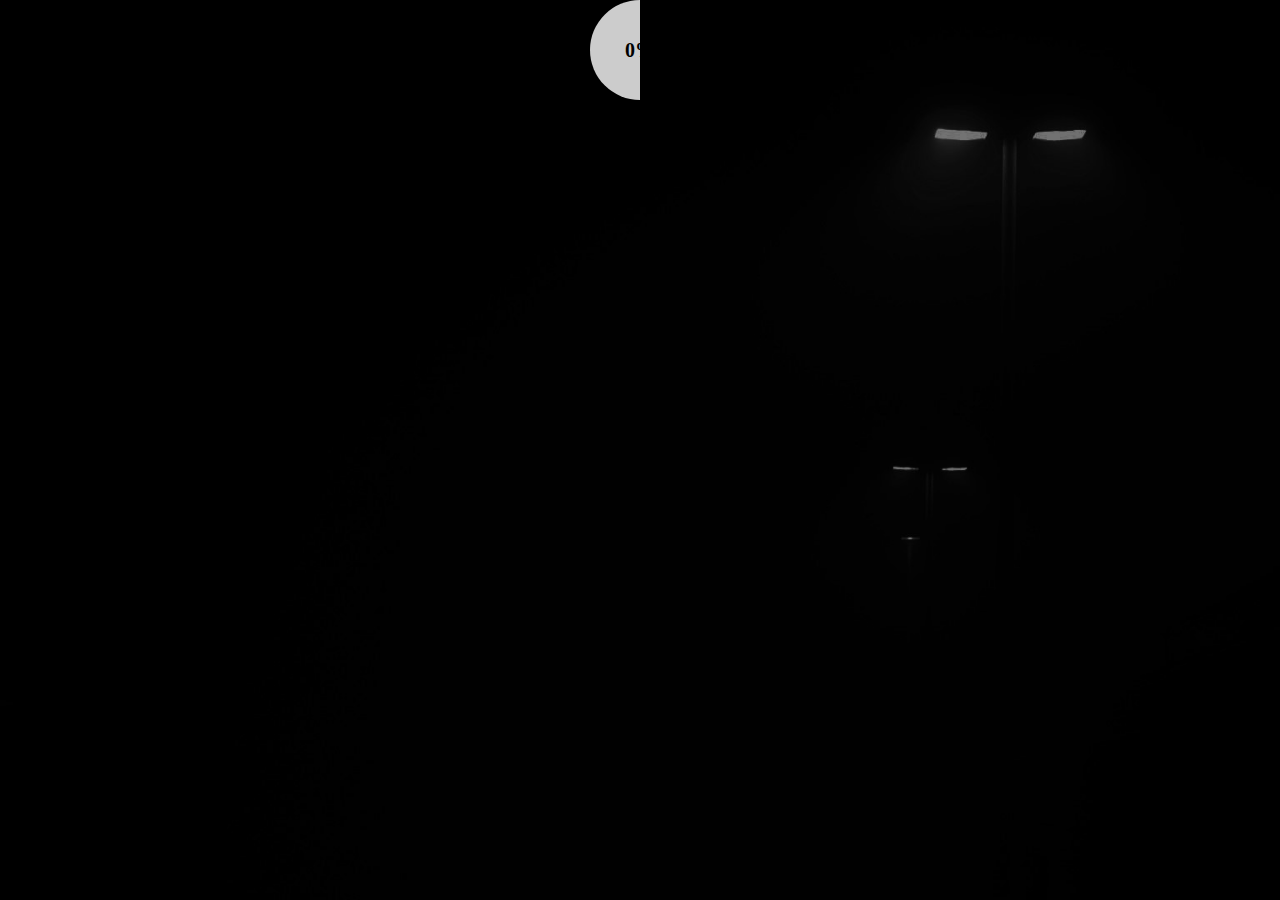
==== style.html @ 29993aee "inital" ====
<!DOCTYPE html>
<html lang="en">
<head>
    <link rel="stylesheet" href="style.css">
    <meta charset="UTF-8">
    <meta http-equiv="X-UA-Compatible" content="IE=edge">
    <meta name="viewport" content="width=device-width, initial-scale=1.0">
    <title>Document</title>
</head>
<body>
    <div class="progress-container">
        <div class="progress"></div>
        <span class="progress-text">0%</span>
      </div>
      
    <script src="script.js"></script>
</body>
</html>
---- style.css ----
/* fonts data */

@font-face {
  font-family: Agustina Regular;
  src: local("Agustina Regular"),
    url("https://farhanashraf.dev/static/media/Agustina.21f233e1.woff")
      format("woff");
}
@font-face {
  font-family: "Product Sans";
  font-style: normal;
  font-weight: 400;
  src: local("Open Sans"), local("OpenSans"),
    url(https://fonts.gstatic.com/s/googlesans/v5/4UaGrENHsxJlGDuGo1OIlL3Owp4.woff2)
      format("woff2");
}

@font-face {
  font-family: "Recoleta";
  src: url("Recoleta-Regular.woff2") format("woff2");
  font-style: normal;
}

/* root data  */

:root {
  --color-ancent: #e11d48;
  --color-black: #000000;
  --color-white: #f4f4f4;
  --color-gray: #c2c2c2;
  --font-name: Agustina Regular;
  --font-nav: "Inter", sans-serif;
  --font-google: Product Sans;
}
::selection {
  background-color: #e11d48;
  padding: 5px;
}

body {
  background: url("bg__default.jpg"), var(--color-black);
  background-size: cover;
  background-position: center center;
  background-attachment: fixed;
  background-repeat: no-repeat;
  margin: 0;
  padding: 0;
  height: 100vh;
  overflow-y: auto;
  scroll-behavior: smooth;
}

.bg-change-2x {
	-webkit-animation: color-change-2x 1s ease  both;
	        animation: color-change-2x 1s ease both;
}


@keyframes color-change-2x {
  0% {
    background: url("bg__default.jpg"), var(--color-black);
  background-size: cover;
  background-position: center center;
  background-attachment: fixed;
  background-repeat: no-repeat;
  margin: 0;
  padding: 0;
  height: 100vh;
  overflow-y: auto;
  scroll-behavior: smooth;
  }
  100% {
    background: url("bg__sec.jpg"),var(--color-black) ;
    background-size: cover;
    background-position: center center;
    background-attachment: fixed;
    background-repeat: no-repeat;
    margin: 0;
    padding: 0;
    height: 100vh;
    overflow-y: auto;
    scroll-behavior: smooth;
  }
}





.hello{
  font-size: 30px;
  -webkit-animation: wobble-hor-bottom 0.8s 2.1s both;
  animation: wobble-hor-bottom 0.8s 2.1s both;
}

.whole__wrapper {
  display: flex;
  flex-direction: column;
  justify-content: space-evenly;
}

.slider {
  display: flex;
  justify-content: center;
  margin: 10px;
}

#slider_1,
#slider_2,
#slider_3 {
  width: 3px;
  height: 30px;
  background-color: var(--color-gray);
  padding: 1px;
  margin: 5px;
  transform: scale(0.9);
}

main {
  display: flex;
  flex-direction: column;
  justify-content: center;
  height: 72vh;
  margin-top: 20px;
  margin-bottom: 0px;
}

/* home section  */

#home__wrapper {
  display: flex;
  flex-direction: row;
  justify-content: center;
}

.logo3d {
  position: absolute;
  top: 135px;
  width: auto;
  height: 350px;
  z-index: -2;
  transition: all 0.4s ease-in;
}

.dev__intro {
  display: flex;
  flex-direction: column;
}
.logo__wrapper {
  display: flex;
  justify-content: center;
}
.logo2d {
  width: 100px;
  height: 100px;
  margin: 0;
  opacity: 0.6;
}

.author__name {
  font-family: var(--font-name), var(--font-nav);
  font-size: 40px;
  color: var(--color-white);
  margin-bottom: 5px;
  margin-top: 50px;
  text-align: center;
  line-height: 22px;
  -webkit-animation: text-focus-in 1s cubic-bezier(0.550, 0.085, 0.680, 0.530)both;
  animation: text-focus-in 1s cubic-bezier(0.550, 0.085, 0.680, 0.530)both;
  
}


 @-webkit-keyframes text-focus-in {
  0% {
    -webkit-filter: blur(12px);
            filter: blur(12px);
    opacity: 0;
  }
  100% {
    -webkit-filter: blur(0px);
            filter: blur(0px);
    opacity: 1;
  }
}
@keyframes text-focus-in {
  0% {
    -webkit-filter: blur(12px);
            filter: blur(12px);
    opacity: 0;
  }
  100% {
    -webkit-filter: blur(0px);
            filter: blur(0px);
    opacity: 1;
  }
}


.progress-container {
  position: relative;
  width: 100px;
  height: 100px;
  margin: 0 auto;
}

.progress {
  position: absolute;
  top: 0;
  left: 0;
  width: 100%;
  height: 100%;
  border-radius: 50%;
  clip: rect(0, 50px, 100px, 0);
  background-color: #ccc;
}

.progress-container.complete .progress {
  background-color: #4CAF50;
}

.progress-text {
  position: absolute;
  top: 50%;
  left: 50%;
  transform: translate(-50%, -50%);
  font-size: 20px;
  font-weight: bold;
}


h3 {
  text-align: center;
  color: var(--color-ancent);
  opacity: 1;
  letter-spacing: 2px;
  line-height: 0;
  font-family: monospace;
}
h5 {
  color: var(--color-gray);
  text-align: center;
  line-height: 0;
  font-family: var(--font-google);
  font-weight: 400;
}

#slogan {
  visibility: hidden;
  transition: all 0.3s ease-in;
  color: var(--color-white);
  z-index: 1;
}

/* bottom navigation   */

nav {
  list-style: none;
  display: flex;
  justify-content: center;
  padding: 4px;
}
li {
  color: var(--color-white);
  font-family: var(--font-nav);
  width: 100px;
  transition: all 0.3s ease-in;
  text-align: center;
  margin: 10px;
  font-size: 13.33;
  transform: scale(0.8);
}
li:hover {
  transform: scale(0.9);
  transition: all 0.3s ease-in;
}
a {
  color: var(--color-white);
  width: 100px;
  font-family: var(--font-nav);
  transition: all 0.3s ease-in;
  text-align: center;
  margin: 10px;
  font-size: 13.33;
  transform: scale(0.8);
  text-decoration: none;
}

#hire {
  background: var(--color-ancent);
  border: none;
  border-radius: 40px;
  padding: 1px 13px;
  color: var(--color-black);
  transform: scale(1);
  outline: none;
  

}


 @-webkit-keyframes wobble-hor-bottom{0%,100%{-webkit-transform:translateX(0);transform:translateX(0);-webkit-transform-origin:50% 50%;transform-origin:50% 50%}15%{-webkit-transform:translateX(-30px) rotate(-6deg);transform:translateX(-30px) rotate(-6deg)}30%{-webkit-transform:translateX(15px) rotate(6deg);transform:translateX(15px) rotate(6deg)}45%{-webkit-transform:translateX(-15px) rotate(-3.6deg);transform:translateX(-15px) rotate(-3.6deg)}60%{-webkit-transform:translateX(9px) rotate(2.4deg);transform:translateX(9px) rotate(2.4deg)}75%{-webkit-transform:translateX(-6px) rotate(-1.2deg);transform:translateX(-6px) rotate(-1.2deg)}}@keyframes wobble-hor-bottom{0%,100%{-webkit-transform:translateX(0);transform:translateX(0);-webkit-transform-origin:50% 50%;transform-origin:50% 50%}15%{-webkit-transform:translateX(-30px) rotate(-6deg);transform:translateX(-30px) rotate(-6deg)}30%{-webkit-transform:translateX(15px) rotate(6deg);transform:translateX(15px) rotate(6deg)}45%{-webkit-transform:translateX(-15px) rotate(-3.6deg);transform:translateX(-15px) rotate(-3.6deg)}60%{-webkit-transform:translateX(9px) rotate(2.4deg);transform:translateX(9px) rotate(2.4deg)}75%{-webkit-transform:translateX(-6px) rotate(-1.2deg);transform:translateX(-6px) rotate(-1.2deg)}}

#hire:hover {
  transform: scale(1.1);
  transition: all 0.5s ease-in;
}

/* section loading animation  */

.show {
  animation: show 1.5s ease 0s 1;
}

@keyframes show {
  0% {
    opacity: 0;
  }
  10% {
    opacity: 0.1;
  }
  20% {
    opacity: 0.2;
  }
  30% {
    opacity: 0.3;
  }
  40% {
    opacity: 0.4;
  }
  50% {
    opacity: 0.5;
  }
  60% {
    opacity: 0.6;
  }
  70% {
    opacity: 0.7;
  }
  80% {
    opacity: 0.8;
  }
  90% {
    opacity: 0.9;
  }
  100% {
    opacity: 1;
  }
}

/* skills section  */

#about__wrapper {
  display: flex;
  flex-direction: column;
  scroll-behavior: smooth;
  overflow-y: scroll;
  overflow-x: hidden;
  scrollbar-width: none;
  outline: none;
}

#about__wrapper::-webkit-scrollbar {
  display: none;
}

/* scroll icon  */

@keyframes scroll {
  0% {
    transform: translateY(0);
  }
  30% {
    transform: translateY(100px);
  }
}

svg #wheel {
  animation: scroll ease 1.5s infinite;
}
h2 {
  color: var(--color-white);
  
}
#about__brief {
  color: white;
  font-family: Product Sans;
  text-align: left;
  line-height: 25px;
  margin: 10px;
  text-align: center;
}
#author__avatar {
  width: auto;
  height: 220px;
  transform: scale(0.9);
  -webkit-animation: flicker-in-1 2s linear both;
   animation: flicker-in-1 2s linear both;
}

/* ----------------------------------------------
 * Generated by Animista on 2023-3-17 22:35:34
 * Licensed under FreeBSD License.
 * See http://animista.net/license for more info. 
 * w: http://animista.net, t: @cssanimista
 * ---------------------------------------------- */

/**
 * ----------------------------------------
 * @animation flicker-in-1
 * ----------------------------------------
 */
 @-webkit-keyframes flicker-in-1 {
  0% {
    opacity: 0;
  }
  10% {
    opacity: 0;
  }
  10.1% {
    opacity: 1;
  }
  10.2% {
    opacity: 0;
  }
  20% {
    opacity: 0;
  }
  20.1% {
    opacity: 1;
  }
  20.6% {
    opacity: 0;
  }
  30% {
    opacity: 0;
  }
  30.1% {
    opacity: 1;
  }
  30.5% {
    opacity: 1;
  }
  30.6% {
    opacity: 0;
  }
  45% {
    opacity: 0;
  }
  45.1% {
    opacity: 1;
  }
  50% {
    opacity: 1;
  }
  55% {
    opacity: 1;
  }
  55.1% {
    opacity: 0;
  }
  57% {
    opacity: 0;
  }
  57.1% {
    opacity: 1;
  }
  60% {
    opacity: 1;
  }
  60.1% {
    opacity: 0;
  }
  65% {
    opacity: 0;
  }
  65.1% {
    opacity: 1;
  }
  75% {
    opacity: 1;
  }
  75.1% {
    opacity: 0;
  }
  77% {
    opacity: 0;
  }
  77.1% {
    opacity: 1;
  }
  85% {
    opacity: 1;
  }
  85.1% {
    opacity: 0;
  }
  86% {
    opacity: 0;
  }
  86.1% {
    opacity: 1;
  }
  100% {
    opacity: 1;
  }
}
@keyframes flicker-in-1 {
  0% {
    opacity: 0;
  }
  10% {
    opacity: 0;
  }
  10.1% {
    opacity: 1;
  }
  10.2% {
    opacity: 0;
  }
  20% {
    opacity: 0;
  }
  20.1% {
    opacity: 1;
  }
  20.6% {
    opacity: 0;
  }
  30% {
    opacity: 0;
  }
  30.1% {
    opacity: 1;
  }
  30.5% {
    opacity: 1;
  }
  30.6% {
    opacity: 0;
  }
  45% {
    opacity: 0;
  }
  45.1% {
    opacity: 1;
  }
  50% {
    opacity: 1;
  }
  55% {
    opacity: 1;
  }
  55.1% {
    opacity: 0;
  }
  57% {
    opacity: 0;
  }
  57.1% {
    opacity: 1;
  }
  60% {
    opacity: 1;
  }
  60.1% {
    opacity: 0;
  }
  65% {
    opacity: 0;
  }
  65.1% {
    opacity: 1;
  }
  75% {
    opacity: 1;
  }
  75.1% {
    opacity: 0;
  }
  77% {
    opacity: 0;
  }
  77.1% {
    opacity: 1;
  }
  85% {
    opacity: 1;
  }
  85.1% {
    opacity: 0;
  }
  86% {
    opacity: 0;
  }
  86.1% {
    opacity: 1;
  }
  100% {
    opacity: 1;
  }
}

#intro__wrapper {
	margin-bottom: 80px;
	display: flex;
	flex-direction: column;
	align-items: center;
}
strong {
  color: var(--color-ancent);
  padding: 5px;
  text-transform: uppercase;
  letter-spacing: 1px;
}

#skills__wrapper {
  margin-bottom: 80px;
	display: flex;
	flex-direction: column;
	align-items: center;
}
#container__wrapper {
  width: 100%;
  display: flex;
  justify-content: center;
  flex-wrap: wrap;
  align-items: center;
}

.container {
  background: rgba(255, 255, 255, 0.1);
  backdrop-filter: blur(4px);
  -webkit-backdrop-filter: blur(4px);
  border-radius: 10px;
  border-radius: 17px;
  padding: 17px;
  margin: 20px;
  height: 100px;
  width: 350px;
  display: flex;
  flex-direction: row;
  color: var(--color-white);
}
.text__container {
  display: flex;
  flex-direction: column;
  justify-content: center;
  width: 70%;
}
.bar__container {
  width: 30%;
  display: flex;
  flex-direction: row;
  justify-content: flex-end;
  align-items: center;
}
.bar {
  width: 13px;
  height: 100px;
  background-color: var(--color-white);
  border-radius: 70px;
}
.bar__sec__default {
  width: 13px;
  height: 100px;
  background-color: var(--color-ancent);
  border-radius: 70px;
  position: relative;
  left: -13px;
}
.bar__sec__css3 {
  width: 13px;
  height: 95px;
  background-color: var(--color-ancent);
  border-radius: 70px;
  position: relative;
  left: -13px;
  top: 4px;
}
.bar__sec__js {
  width: 13px;
  height: 80px;
  background-color: var(--color-ancent);
  border-radius: 70px;
  position: relative;
  left: -13px;
  top: 13px;
}
.bar__sec__gd {
  width: 13px;
  height: 90px;
  background-color: var(--color-ancent);
  border-radius: 70px;
  position: relative;
  left: -13px;
  top: 13px;
}
.bar__sec__figma {
  width: 13px;
  height: 90px;
  background-color: var(--color-ancent);
  border-radius: 70px;
  position: relative;
  left: -13px;
  top: 7px;
}

.skill__title {
  color: var(--color-white);
  line-height: 2px;
  font-size: 1.5rem;
}

#education__wrapper {
  display: flex;
  flex-direction: column;
  justify-content: center;
  align-items: center;
}
.sub__education__wrapper {
  display: flex;
  flex-direction: row;
  /* background-color: #212121; */
  justify-content: space-evenly;
  align-items: center;
  width: 586px;
  padding: 40px;
  border-radius: 22px;
}
.education__bar {
  display: flex;
  flex-direction: column;
  justify-content: center;
  align-items: center;
}
.circle {
  width: 15px;
  height: 15px;
  background-color: var(--color-ancent);
  border-radius: 50%;
  border: 3px solid rgba(255, 255, 255, 0.5);
}

.line {
  width: 4px;
  height: 140px;
  background-color: var(--color-ancent);
}
.education__brief {
  display: flex;
  flex-direction: column;
  justify-content: space-between;
  color: var(--color-white);
  height: 100%;
}
.bg__clr {
  background-color: var(--color-ancent);
  z-index: -33;
  width: 68px;
  height: 15px;
  position: relative;
  top: -37px;
  left: -40px;
}
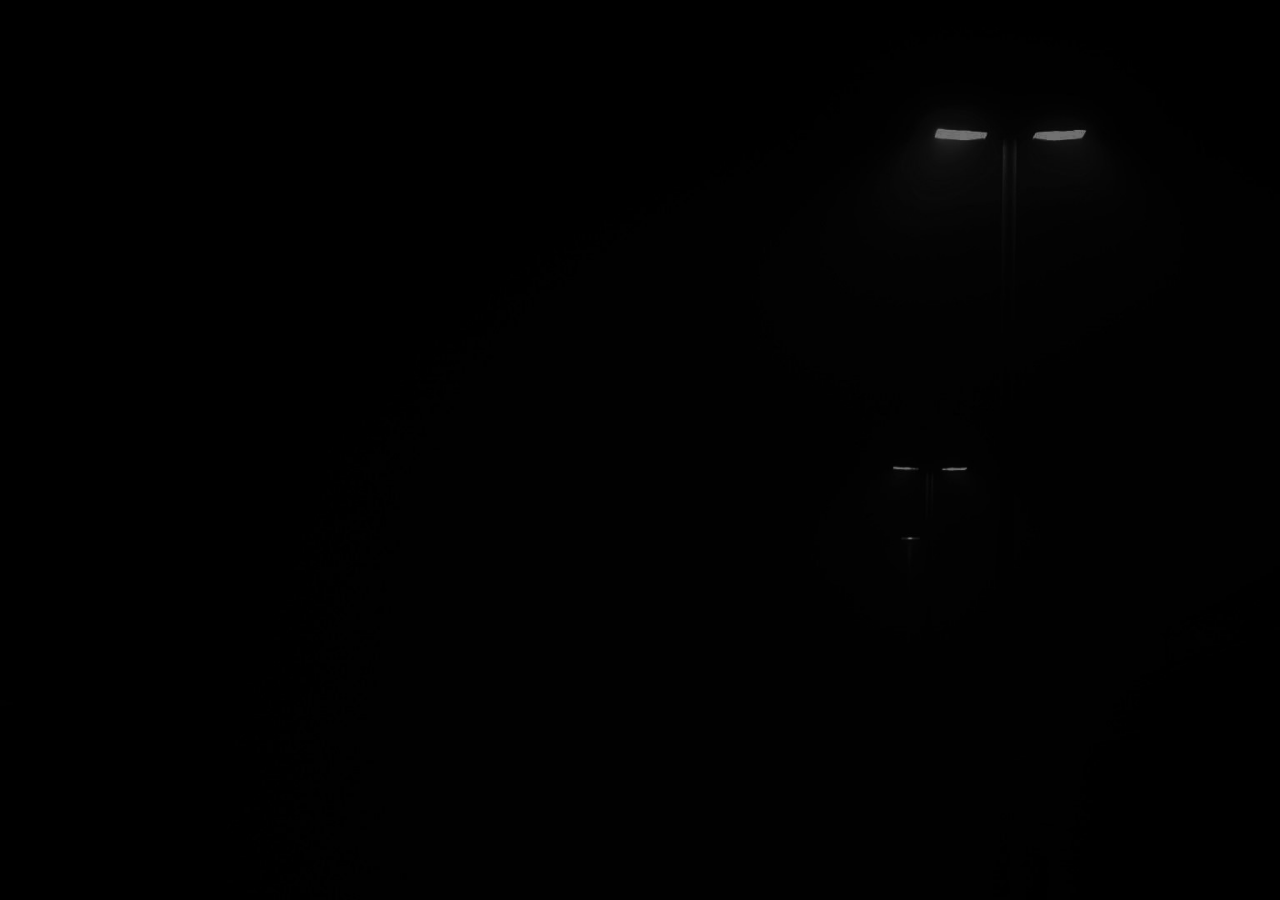
==== commit e2462f0c: "Add files via upload" ====
--- a/style.html
+++ b/style.html
@@ -1,18 +1,18 @@
-<!DOCTYPE html>
-<html lang="en">
-<head>
-    <link rel="stylesheet" href="style.css">
-    <meta charset="UTF-8">
-    <meta http-equiv="X-UA-Compatible" content="IE=edge">
-    <meta name="viewport" content="width=device-width, initial-scale=1.0">
-    <title>Document</title>
-</head>
-<body>
-    <div class="progress-container">
-        <div class="progress"></div>
-        <span class="progress-text">0%</span>
-      </div>
-      
-    <script src="script.js"></script>
-</body>
+<!DOCTYPE html>
+<html lang="en">
+<head>
+    <link rel="stylesheet" href="style.css">
+    <meta charset="UTF-8">
+    <meta http-equiv="X-UA-Compatible" content="IE=edge">
+    <meta name="viewport" content="width=device-width, initial-scale=1.0">
+    <title>Document</title>
+</head>
+<body>
+    <div class="progress-container">
+        <div class="progress"></div>
+        <span class="progress-text">0%</span>
+      </div>
+      
+    <script src="script.js"></script>
+</body>
 </html>--- a/style.css
+++ b/style.css
@@ -1,765 +1,728 @@
-/* fonts data */
-
-@font-face {
-  font-family: Agustina Regular;
-  src: local("Agustina Regular"),
-    url("https://farhanashraf.dev/static/media/Agustina.21f233e1.woff")
-      format("woff");
-}
-@font-face {
-  font-family: "Product Sans";
-  font-style: normal;
-  font-weight: 400;
-  src: local("Open Sans"), local("OpenSans"),
-    url(https://fonts.gstatic.com/s/googlesans/v5/4UaGrENHsxJlGDuGo1OIlL3Owp4.woff2)
-      format("woff2");
-}
-
-@font-face {
-  font-family: "Recoleta";
-  src: url("Recoleta-Regular.woff2") format("woff2");
-  font-style: normal;
-}
-
-/* root data  */
-
-:root {
-  --color-ancent: #e11d48;
-  --color-black: #000000;
-  --color-white: #f4f4f4;
-  --color-gray: #c2c2c2;
-  --font-name: Agustina Regular;
-  --font-nav: "Inter", sans-serif;
-  --font-google: Product Sans;
-}
-::selection {
-  background-color: #e11d48;
-  padding: 5px;
-}
-
-body {
-  background: url("bg__default.jpg"), var(--color-black);
-  background-size: cover;
-  background-position: center center;
-  background-attachment: fixed;
-  background-repeat: no-repeat;
-  margin: 0;
-  padding: 0;
-  height: 100vh;
-  overflow-y: auto;
-  scroll-behavior: smooth;
-}
-
-.bg-change-2x {
-	-webkit-animation: color-change-2x 1s ease  both;
-	        animation: color-change-2x 1s ease both;
-}
-
-
-@keyframes color-change-2x {
-  0% {
-    background: url("bg__default.jpg"), var(--color-black);
-  background-size: cover;
-  background-position: center center;
-  background-attachment: fixed;
-  background-repeat: no-repeat;
-  margin: 0;
-  padding: 0;
-  height: 100vh;
-  overflow-y: auto;
-  scroll-behavior: smooth;
-  }
-  100% {
-    background: url("bg__sec.jpg"),var(--color-black) ;
-    background-size: cover;
-    background-position: center center;
-    background-attachment: fixed;
-    background-repeat: no-repeat;
-    margin: 0;
-    padding: 0;
-    height: 100vh;
-    overflow-y: auto;
-    scroll-behavior: smooth;
-  }
-}
-
-
-
-
-
-.hello{
-  font-size: 30px;
-  -webkit-animation: wobble-hor-bottom 0.8s 2.1s both;
-  animation: wobble-hor-bottom 0.8s 2.1s both;
-}
-
-.whole__wrapper {
-  display: flex;
-  flex-direction: column;
-  justify-content: space-evenly;
-}
-
-.slider {
-  display: flex;
-  justify-content: center;
-  margin: 10px;
-}
-
-#slider_1,
-#slider_2,
-#slider_3 {
-  width: 3px;
-  height: 30px;
-  background-color: var(--color-gray);
-  padding: 1px;
-  margin: 5px;
-  transform: scale(0.9);
-}
-
-main {
-  display: flex;
-  flex-direction: column;
-  justify-content: center;
-  height: 72vh;
-  margin-top: 20px;
-  margin-bottom: 0px;
-}
-
-/* home section  */
-
-#home__wrapper {
-  display: flex;
-  flex-direction: row;
-  justify-content: center;
-}
-
-.logo3d {
-  position: absolute;
-  top: 135px;
-  width: auto;
-  height: 350px;
-  z-index: -2;
-  transition: all 0.4s ease-in;
-}
-
-.dev__intro {
-  display: flex;
-  flex-direction: column;
-}
-.logo__wrapper {
-  display: flex;
-  justify-content: center;
-}
-.logo2d {
-  width: 100px;
-  height: 100px;
-  margin: 0;
-  opacity: 0.6;
-}
-
-.author__name {
-  font-family: var(--font-name), var(--font-nav);
-  font-size: 40px;
-  color: var(--color-white);
-  margin-bottom: 5px;
-  margin-top: 50px;
-  text-align: center;
-  line-height: 22px;
-  -webkit-animation: text-focus-in 1s cubic-bezier(0.550, 0.085, 0.680, 0.530)both;
-  animation: text-focus-in 1s cubic-bezier(0.550, 0.085, 0.680, 0.530)both;
-  
-}
-
-
- @-webkit-keyframes text-focus-in {
-  0% {
-    -webkit-filter: blur(12px);
-            filter: blur(12px);
-    opacity: 0;
-  }
-  100% {
-    -webkit-filter: blur(0px);
-            filter: blur(0px);
-    opacity: 1;
-  }
-}
-@keyframes text-focus-in {
-  0% {
-    -webkit-filter: blur(12px);
-            filter: blur(12px);
-    opacity: 0;
-  }
-  100% {
-    -webkit-filter: blur(0px);
-            filter: blur(0px);
-    opacity: 1;
-  }
-}
-
-
-.progress-container {
-  position: relative;
-  width: 100px;
-  height: 100px;
-  margin: 0 auto;
-}
-
-.progress {
-  position: absolute;
-  top: 0;
-  left: 0;
-  width: 100%;
-  height: 100%;
-  border-radius: 50%;
-  clip: rect(0, 50px, 100px, 0);
-  background-color: #ccc;
-}
-
-.progress-container.complete .progress {
-  background-color: #4CAF50;
-}
-
-.progress-text {
-  position: absolute;
-  top: 50%;
-  left: 50%;
-  transform: translate(-50%, -50%);
-  font-size: 20px;
-  font-weight: bold;
-}
-
-
-h3 {
-  text-align: center;
-  color: var(--color-ancent);
-  opacity: 1;
-  letter-spacing: 2px;
-  line-height: 0;
-  font-family: monospace;
-}
-h5 {
-  color: var(--color-gray);
-  text-align: center;
-  line-height: 0;
-  font-family: var(--font-google);
-  font-weight: 400;
-}
-
-#slogan {
-  visibility: hidden;
-  transition: all 0.3s ease-in;
-  color: var(--color-white);
-  z-index: 1;
-}
-
-/* bottom navigation   */
-
-nav {
-  list-style: none;
-  display: flex;
-  justify-content: center;
-  padding: 4px;
-}
-li {
-  color: var(--color-white);
-  font-family: var(--font-nav);
-  width: 100px;
-  transition: all 0.3s ease-in;
-  text-align: center;
-  margin: 10px;
-  font-size: 13.33;
-  transform: scale(0.8);
-}
-li:hover {
-  transform: scale(0.9);
-  transition: all 0.3s ease-in;
-}
-a {
-  color: var(--color-white);
-  width: 100px;
-  font-family: var(--font-nav);
-  transition: all 0.3s ease-in;
-  text-align: center;
-  margin: 10px;
-  font-size: 13.33;
-  transform: scale(0.8);
-  text-decoration: none;
-}
-
-#hire {
-  background: var(--color-ancent);
-  border: none;
-  border-radius: 40px;
-  padding: 1px 13px;
-  color: var(--color-black);
-  transform: scale(1);
-  outline: none;
-  
-
-}
-
-
- @-webkit-keyframes wobble-hor-bottom{0%,100%{-webkit-transform:translateX(0);transform:translateX(0);-webkit-transform-origin:50% 50%;transform-origin:50% 50%}15%{-webkit-transform:translateX(-30px) rotate(-6deg);transform:translateX(-30px) rotate(-6deg)}30%{-webkit-transform:translateX(15px) rotate(6deg);transform:translateX(15px) rotate(6deg)}45%{-webkit-transform:translateX(-15px) rotate(-3.6deg);transform:translateX(-15px) rotate(-3.6deg)}60%{-webkit-transform:translateX(9px) rotate(2.4deg);transform:translateX(9px) rotate(2.4deg)}75%{-webkit-transform:translateX(-6px) rotate(-1.2deg);transform:translateX(-6px) rotate(-1.2deg)}}@keyframes wobble-hor-bottom{0%,100%{-webkit-transform:translateX(0);transform:translateX(0);-webkit-transform-origin:50% 50%;transform-origin:50% 50%}15%{-webkit-transform:translateX(-30px) rotate(-6deg);transform:translateX(-30px) rotate(-6deg)}30%{-webkit-transform:translateX(15px) rotate(6deg);transform:translateX(15px) rotate(6deg)}45%{-webkit-transform:translateX(-15px) rotate(-3.6deg);transform:translateX(-15px) rotate(-3.6deg)}60%{-webkit-transform:translateX(9px) rotate(2.4deg);transform:translateX(9px) rotate(2.4deg)}75%{-webkit-transform:translateX(-6px) rotate(-1.2deg);transform:translateX(-6px) rotate(-1.2deg)}}
-
-#hire:hover {
-  transform: scale(1.1);
-  transition: all 0.5s ease-in;
-}
-
-/* section loading animation  */
-
-.show {
-  animation: show 1.5s ease 0s 1;
-}
-
-@keyframes show {
-  0% {
-    opacity: 0;
-  }
-  10% {
-    opacity: 0.1;
-  }
-  20% {
-    opacity: 0.2;
-  }
-  30% {
-    opacity: 0.3;
-  }
-  40% {
-    opacity: 0.4;
-  }
-  50% {
-    opacity: 0.5;
-  }
-  60% {
-    opacity: 0.6;
-  }
-  70% {
-    opacity: 0.7;
-  }
-  80% {
-    opacity: 0.8;
-  }
-  90% {
-    opacity: 0.9;
-  }
-  100% {
-    opacity: 1;
-  }
-}
-
-/* skills section  */
-
-#about__wrapper {
-  display: flex;
-  flex-direction: column;
-  scroll-behavior: smooth;
-  overflow-y: scroll;
-  overflow-x: hidden;
-  scrollbar-width: none;
-  outline: none;
-}
-
-#about__wrapper::-webkit-scrollbar {
-  display: none;
-}
-
-/* scroll icon  */
-
-@keyframes scroll {
-  0% {
-    transform: translateY(0);
-  }
-  30% {
-    transform: translateY(100px);
-  }
-}
-
-svg #wheel {
-  animation: scroll ease 1.5s infinite;
-}
-h2 {
-  color: var(--color-white);
-  
-}
-#about__brief {
-  color: white;
-  font-family: Product Sans;
-  text-align: left;
-  line-height: 25px;
-  margin: 10px;
-  text-align: center;
-}
-#author__avatar {
-  width: auto;
-  height: 220px;
-  transform: scale(0.9);
-  -webkit-animation: flicker-in-1 2s linear both;
-   animation: flicker-in-1 2s linear both;
-}
-
-/* ----------------------------------------------
- * Generated by Animista on 2023-3-17 22:35:34
- * Licensed under FreeBSD License.
- * See http://animista.net/license for more info. 
- * w: http://animista.net, t: @cssanimista
- * ---------------------------------------------- */
-
-/**
- * ----------------------------------------
- * @animation flicker-in-1
- * ----------------------------------------
- */
- @-webkit-keyframes flicker-in-1 {
-  0% {
-    opacity: 0;
-  }
-  10% {
-    opacity: 0;
-  }
-  10.1% {
-    opacity: 1;
-  }
-  10.2% {
-    opacity: 0;
-  }
-  20% {
-    opacity: 0;
-  }
-  20.1% {
-    opacity: 1;
-  }
-  20.6% {
-    opacity: 0;
-  }
-  30% {
-    opacity: 0;
-  }
-  30.1% {
-    opacity: 1;
-  }
-  30.5% {
-    opacity: 1;
-  }
-  30.6% {
-    opacity: 0;
-  }
-  45% {
-    opacity: 0;
-  }
-  45.1% {
-    opacity: 1;
-  }
-  50% {
-    opacity: 1;
-  }
-  55% {
-    opacity: 1;
-  }
-  55.1% {
-    opacity: 0;
-  }
-  57% {
-    opacity: 0;
-  }
-  57.1% {
-    opacity: 1;
-  }
-  60% {
-    opacity: 1;
-  }
-  60.1% {
-    opacity: 0;
-  }
-  65% {
-    opacity: 0;
-  }
-  65.1% {
-    opacity: 1;
-  }
-  75% {
-    opacity: 1;
-  }
-  75.1% {
-    opacity: 0;
-  }
-  77% {
-    opacity: 0;
-  }
-  77.1% {
-    opacity: 1;
-  }
-  85% {
-    opacity: 1;
-  }
-  85.1% {
-    opacity: 0;
-  }
-  86% {
-    opacity: 0;
-  }
-  86.1% {
-    opacity: 1;
-  }
-  100% {
-    opacity: 1;
-  }
-}
-@keyframes flicker-in-1 {
-  0% {
-    opacity: 0;
-  }
-  10% {
-    opacity: 0;
-  }
-  10.1% {
-    opacity: 1;
-  }
-  10.2% {
-    opacity: 0;
-  }
-  20% {
-    opacity: 0;
-  }
-  20.1% {
-    opacity: 1;
-  }
-  20.6% {
-    opacity: 0;
-  }
-  30% {
-    opacity: 0;
-  }
-  30.1% {
-    opacity: 1;
-  }
-  30.5% {
-    opacity: 1;
-  }
-  30.6% {
-    opacity: 0;
-  }
-  45% {
-    opacity: 0;
-  }
-  45.1% {
-    opacity: 1;
-  }
-  50% {
-    opacity: 1;
-  }
-  55% {
-    opacity: 1;
-  }
-  55.1% {
-    opacity: 0;
-  }
-  57% {
-    opacity: 0;
-  }
-  57.1% {
-    opacity: 1;
-  }
-  60% {
-    opacity: 1;
-  }
-  60.1% {
-    opacity: 0;
-  }
-  65% {
-    opacity: 0;
-  }
-  65.1% {
-    opacity: 1;
-  }
-  75% {
-    opacity: 1;
-  }
-  75.1% {
-    opacity: 0;
-  }
-  77% {
-    opacity: 0;
-  }
-  77.1% {
-    opacity: 1;
-  }
-  85% {
-    opacity: 1;
-  }
-  85.1% {
-    opacity: 0;
-  }
-  86% {
-    opacity: 0;
-  }
-  86.1% {
-    opacity: 1;
-  }
-  100% {
-    opacity: 1;
-  }
-}
-
-#intro__wrapper {
-	margin-bottom: 80px;
-	display: flex;
-	flex-direction: column;
-	align-items: center;
-}
-strong {
-  color: var(--color-ancent);
-  padding: 5px;
-  text-transform: uppercase;
-  letter-spacing: 1px;
-}
-
-#skills__wrapper {
-  margin-bottom: 80px;
-	display: flex;
-	flex-direction: column;
-	align-items: center;
-}
-#container__wrapper {
-  width: 100%;
-  display: flex;
-  justify-content: center;
-  flex-wrap: wrap;
-  align-items: center;
-}
-
-.container {
-  background: rgba(255, 255, 255, 0.1);
-  backdrop-filter: blur(4px);
-  -webkit-backdrop-filter: blur(4px);
-  border-radius: 10px;
-  border-radius: 17px;
-  padding: 17px;
-  margin: 20px;
-  height: 100px;
-  width: 350px;
-  display: flex;
-  flex-direction: row;
-  color: var(--color-white);
-}
-.text__container {
-  display: flex;
-  flex-direction: column;
-  justify-content: center;
-  width: 70%;
-}
-.bar__container {
-  width: 30%;
-  display: flex;
-  flex-direction: row;
-  justify-content: flex-end;
-  align-items: center;
-}
-.bar {
-  width: 13px;
-  height: 100px;
-  background-color: var(--color-white);
-  border-radius: 70px;
-}
-.bar__sec__default {
-  width: 13px;
-  height: 100px;
-  background-color: var(--color-ancent);
-  border-radius: 70px;
-  position: relative;
-  left: -13px;
-}
-.bar__sec__css3 {
-  width: 13px;
-  height: 95px;
-  background-color: var(--color-ancent);
-  border-radius: 70px;
-  position: relative;
-  left: -13px;
-  top: 4px;
-}
-.bar__sec__js {
-  width: 13px;
-  height: 80px;
-  background-color: var(--color-ancent);
-  border-radius: 70px;
-  position: relative;
-  left: -13px;
-  top: 13px;
-}
-.bar__sec__gd {
-  width: 13px;
-  height: 90px;
-  background-color: var(--color-ancent);
-  border-radius: 70px;
-  position: relative;
-  left: -13px;
-  top: 13px;
-}
-.bar__sec__figma {
-  width: 13px;
-  height: 90px;
-  background-color: var(--color-ancent);
-  border-radius: 70px;
-  position: relative;
-  left: -13px;
-  top: 7px;
-}
-
-.skill__title {
-  color: var(--color-white);
-  line-height: 2px;
-  font-size: 1.5rem;
-}
-
-#education__wrapper {
-  display: flex;
-  flex-direction: column;
-  justify-content: center;
-  align-items: center;
-}
-.sub__education__wrapper {
-  display: flex;
-  flex-direction: row;
-  /* background-color: #212121; */
-  justify-content: space-evenly;
-  align-items: center;
-  width: 586px;
-  padding: 40px;
-  border-radius: 22px;
-}
-.education__bar {
-  display: flex;
-  flex-direction: column;
-  justify-content: center;
-  align-items: center;
-}
-.circle {
-  width: 15px;
-  height: 15px;
-  background-color: var(--color-ancent);
-  border-radius: 50%;
-  border: 3px solid rgba(255, 255, 255, 0.5);
-}
-
-.line {
-  width: 4px;
-  height: 140px;
-  background-color: var(--color-ancent);
-}
-.education__brief {
-  display: flex;
-  flex-direction: column;
-  justify-content: space-between;
-  color: var(--color-white);
-  height: 100%;
-}
-.bg__clr {
-  background-color: var(--color-ancent);
-  z-index: -33;
-  width: 68px;
-  height: 15px;
-  position: relative;
-  top: -37px;
-  left: -40px;
-}
+/* fonts data */
+
+@font-face {
+  font-family: Agustina Regular;
+  src: local("Agustina Regular"),
+    url("https://farhanashraf.dev/static/media/Agustina.21f233e1.woff")
+      format("woff");
+}
+@font-face {
+  font-family: "Product Sans";
+  font-style: normal;
+  font-weight: 400;
+  src: local("Open Sans"), local("OpenSans"),
+    url(https://fonts.gstatic.com/s/googlesans/v5/4UaGrENHsxJlGDuGo1OIlL3Owp4.woff2)
+      format("woff2");
+}
+
+@font-face {
+  font-family: "Recoleta";
+  src: url("Recoleta-Regular.woff2") format("woff2");
+  font-style: normal;
+}
+
+/* root data  */
+
+:root {
+  --color-ancent: #e11d48;
+  --color-black: #131313;
+  --color-white: #f4f4f4;
+  --color-gray: #c2c2c2;
+  --font-name: Agustina Regular;
+  --font-nav: "Inter", sans-serif;
+  --font-google: Product Sans;
+}
+::selection {
+  background-color: #e11d48;
+  padding: 5px;
+}
+
+body {
+  background: url("bg__default.jpg"), var(--color-black);
+  background-size: cover;
+  background-position: center center;
+  background-attachment: fixed;
+  background-repeat: no-repeat;
+  margin: 0;
+  padding: 0;
+  height: 100vh;
+  overflow-y: auto;
+  scroll-behavior: smooth;
+}
+
+.bg-change-2x {
+	-webkit-animation: color-change-2x 1s ease  .2s both;
+	        animation: color-change-2x 1s ease .2s both;
+}
+
+
+@keyframes color-change-2x {
+  0% {
+    background: url("bg__default.jpg"), var(--color-black);
+  background-size: cover;
+  background-position: center center;
+  background-attachment: fixed;
+  background-repeat: no-repeat;
+  margin: 0;
+  padding: 0;
+  height: 100vh;
+  overflow-y: auto;
+  scroll-behavior: smooth;
+  }
+  100% {
+    background: url("bg__sec.jpg"),var(--color-black) ;
+    background-size: cover;
+    background-position: center center;
+    background-attachment: fixed;
+    background-repeat: no-repeat;
+    margin: 0;
+    padding: 0;
+    height: 100vh;
+    overflow-y: auto;
+    scroll-behavior: smooth;
+  }
+}
+
+
+
+
+
+.hello{
+  font-size: 30px;
+  -webkit-animation: wobble-hor-bottom 0.8s 2.1s both;
+  animation: wobble-hor-bottom 0.8s 2.1s both;
+}
+
+.whole__wrapper {
+  display: flex;
+  flex-direction: column;
+  justify-content: space-evenly;
+}
+
+.slider {
+  display: flex;
+  justify-content: center;
+  margin: 10px;
+}
+#slider_0,
+#slider_1,
+#slider_2,
+#slider_3,
+#slider_4
+ {
+  width: 3px;
+  height: 30px;
+  background-color: var(--color-gray);
+  padding: 1px;
+  margin: 5px;
+  transform: scale(0.9);
+}
+
+main {
+  display: flex;
+  flex-direction: column;
+  justify-content: center;
+  height: 70vh;
+  margin-top: 20px;
+  margin-bottom: 0px;
+}
+
+/* home section  */
+
+#home__wrapper {
+  display: flex;
+  flex-direction: row;
+  justify-content: center;
+}
+
+.logo3d {
+  position: absolute;
+  top: 135px;
+  width: auto;
+  height: 350px;
+  z-index: -2;
+  transition: all 0.4s ease-in;
+}
+
+.dev__intro {
+  display: flex;
+  flex-direction: column;
+}
+.logo__wrapper {
+  display: flex;
+  justify-content: center;
+}
+.logo2d {
+  width: 100px;
+  height: 100px;
+  margin: 0;
+  opacity: 0.6;
+}
+
+.author__name {
+  font-family: var(--font-name), var(--font-nav);
+  font-size: 40px;
+  color: var(--color-white);
+  margin-bottom: 5px;
+  margin-top: 50px;
+  margin-right: 27px;
+  text-align: center;
+  line-height: 22px;
+  -webkit-animation: text-focus-in 1s cubic-bezier(0.550, 0.085, 0.680, 0.530)both;
+  animation: text-focus-in 1s cubic-bezier(0.550, 0.085, 0.680, 0.530)both;
+  
+}
+
+
+ @-webkit-keyframes text-focus-in {
+  0% {
+    -webkit-filter: blur(12px);
+            filter: blur(12px);
+    opacity: 0;
+  }
+  100% {
+    -webkit-filter: blur(0px);
+            filter: blur(0px);
+    opacity: 1;
+  }
+}
+@keyframes text-focus-in {
+  0% {
+    -webkit-filter: blur(12px);
+            filter: blur(12px);
+    opacity: 0;
+  }
+  100% {
+    -webkit-filter: blur(0px);
+            filter: blur(0px);
+    opacity: 1;
+  }
+}
+
+
+
+h3 {
+  text-align: center;
+  color: var(--color-ancent);
+  opacity: 1;
+  letter-spacing: 2px;
+  line-height: 0;
+  font-family: monospace;
+}
+h5 {
+  color: var(--color-gray);
+  text-align: center;
+  line-height: 0;
+  font-family: var(--font-google);
+  font-weight: 400;
+}
+
+#slogan {
+  visibility: hidden;
+  transition: all 0.3s ease-in;
+  color: var(--color-white);
+  z-index: 1;
+}
+
+/* bottom navigation   */
+
+nav {
+  list-style: none;
+  display: flex;
+  justify-content: center;
+  padding: 20px;
+}
+li {
+  color: var(--color-white);
+  font-family: var(--font-nav);
+  width: 100px;
+  transition: all 0.3s ease-in;
+  text-align: center;
+  margin: 10px;
+  font-size: 13.33;
+  transform: scale(0.8);
+}
+li:hover {
+  transform: scale(0.9);
+  transition: all 0.3s ease-in;
+}
+a {
+  color: var(--color-white);
+  width: 100px;
+  font-family: var(--font-nav);
+  transition: all 0.3s ease-in;
+  text-align: center;
+  margin: 10px;
+  font-size: 13.33;
+  transform: scale(0.8);
+  text-decoration: none;
+}
+
+#hire {
+  background: var(--color-ancent);
+  border: none;
+  border-radius: 40px;
+  padding: 1px 13px;
+  color: var(--color-black);
+  transform: scale(1);
+  outline: none;
+  
+
+}
+
+
+ @-webkit-keyframes wobble-hor-bottom{0%,100%{-webkit-transform:translateX(0);transform:translateX(0);-webkit-transform-origin:50% 50%;transform-origin:50% 50%}15%{-webkit-transform:translateX(-30px) rotate(-6deg);transform:translateX(-30px) rotate(-6deg)}30%{-webkit-transform:translateX(15px) rotate(6deg);transform:translateX(15px) rotate(6deg)}45%{-webkit-transform:translateX(-15px) rotate(-3.6deg);transform:translateX(-15px) rotate(-3.6deg)}60%{-webkit-transform:translateX(9px) rotate(2.4deg);transform:translateX(9px) rotate(2.4deg)}75%{-webkit-transform:translateX(-6px) rotate(-1.2deg);transform:translateX(-6px) rotate(-1.2deg)}}@keyframes wobble-hor-bottom{0%,100%{-webkit-transform:translateX(0);transform:translateX(0);-webkit-transform-origin:50% 50%;transform-origin:50% 50%}15%{-webkit-transform:translateX(-30px) rotate(-6deg);transform:translateX(-30px) rotate(-6deg)}30%{-webkit-transform:translateX(15px) rotate(6deg);transform:translateX(15px) rotate(6deg)}45%{-webkit-transform:translateX(-15px) rotate(-3.6deg);transform:translateX(-15px) rotate(-3.6deg)}60%{-webkit-transform:translateX(9px) rotate(2.4deg);transform:translateX(9px) rotate(2.4deg)}75%{-webkit-transform:translateX(-6px) rotate(-1.2deg);transform:translateX(-6px) rotate(-1.2deg)}}
+
+#hire:hover {
+  transform: scale(1.1);
+  transition: all 0.5s ease-in;
+}
+
+/* section loading animation  */
+
+.show {
+  animation: show 1.5s ease 0s 1;
+}
+
+@keyframes show {
+  0% {
+    opacity: 0;
+  }
+  10% {
+    opacity: 0.1;
+  }
+  20% {
+    opacity: 0.2;
+  }
+  30% {
+    opacity: 0.3;
+  }
+  40% {
+    opacity: 0.4;
+  }
+  50% {
+    opacity: 0.5;
+  }
+  60% {
+    opacity: 0.6;
+  }
+  70% {
+    opacity: 0.7;
+  }
+  80% {
+    opacity: 0.8;
+  }
+  90% {
+    opacity: 0.9;
+  }
+  100% {
+    opacity: 1;
+  }
+}
+
+/* skills section  */
+
+#about__wrapper {
+  display: flex;
+  flex-direction: column;
+  scroll-behavior: smooth;
+  overflow: hidden;
+  scrollbar-width: none;
+  outline: none;
+}
+
+#about__wrapper::-webkit-scrollbar {
+  display: none;
+}
+
+/* scroll icon  */
+
+@keyframes scroll {
+  0% {
+    transform: translateY(0);
+  }
+  30% {
+    transform: translateY(100px);
+  }
+}
+
+svg #wheel {
+  animation: scroll ease 1.5s infinite;
+}
+h2 {
+  color: var(--color-white);
+  
+}
+#about__brief {
+  color: white;
+  font-family: Product Sans;
+  text-align: left;
+  line-height: 25px;
+  margin: 10px;
+  text-align: center;
+}
+#author__avatar {
+  width: auto;
+  height: 220px;
+  transform: scale(0.9);
+  -webkit-animation: flicker-in-1 2s linear both;
+   animation: flicker-in-1 2s linear both;
+}
+
+
+ @-webkit-keyframes flicker-in-1 {
+  0% {
+    opacity: 0;
+  }
+  10% {
+    opacity: 0;
+  }
+  10.1% {
+    opacity: 1;
+  }
+  10.2% {
+    opacity: 0;
+  }
+  20% {
+    opacity: 0;
+  }
+  20.1% {
+    opacity: 1;
+  }
+  20.6% {
+    opacity: 0;
+  }
+  30% {
+    opacity: 0;
+  }
+  30.1% {
+    opacity: 1;
+  }
+  30.5% {
+    opacity: 1;
+  }
+  30.6% {
+    opacity: 0;
+  }
+  45% {
+    opacity: 0;
+  }
+  45.1% {
+    opacity: 1;
+  }
+  50% {
+    opacity: 1;
+  }
+  55% {
+    opacity: 1;
+  }
+  55.1% {
+    opacity: 0;
+  }
+  57% {
+    opacity: 0;
+  }
+  57.1% {
+    opacity: 1;
+  }
+  60% {
+    opacity: 1;
+  }
+  60.1% {
+    opacity: 0;
+  }
+  65% {
+    opacity: 0;
+  }
+  65.1% {
+    opacity: 1;
+  }
+  75% {
+    opacity: 1;
+  }
+  75.1% {
+    opacity: 0;
+  }
+  77% {
+    opacity: 0;
+  }
+  77.1% {
+    opacity: 1;
+  }
+  85% {
+    opacity: 1;
+  }
+  85.1% {
+    opacity: 0;
+  }
+  86% {
+    opacity: 0;
+  }
+  86.1% {
+    opacity: 1;
+  }
+  100% {
+    opacity: 1;
+  }
+}
+@keyframes flicker-in-1 {
+  0% {
+    opacity: 0;
+  }
+  10% {
+    opacity: 0;
+  }
+  10.1% {
+    opacity: 1;
+  }
+  10.2% {
+    opacity: 0;
+  }
+  20% {
+    opacity: 0;
+  }
+  20.1% {
+    opacity: 1;
+  }
+  20.6% {
+    opacity: 0;
+  }
+  30% {
+    opacity: 0;
+  }
+  30.1% {
+    opacity: 1;
+  }
+  30.5% {
+    opacity: 1;
+  }
+  30.6% {
+    opacity: 0;
+  }
+  45% {
+    opacity: 0;
+  }
+  45.1% {
+    opacity: 1;
+  }
+  50% {
+    opacity: 1;
+  }
+  55% {
+    opacity: 1;
+  }
+  55.1% {
+    opacity: 0;
+  }
+  57% {
+    opacity: 0;
+  }
+  57.1% {
+    opacity: 1;
+  }
+  60% {
+    opacity: 1;
+  }
+  60.1% {
+    opacity: 0;
+  }
+  65% {
+    opacity: 0;
+  }
+  65.1% {
+    opacity: 1;
+  }
+  75% {
+    opacity: 1;
+  }
+  75.1% {
+    opacity: 0;
+  }
+  77% {
+    opacity: 0;
+  }
+  77.1% {
+    opacity: 1;
+  }
+  85% {
+    opacity: 1;
+  }
+  85.1% {
+    opacity: 0;
+  }
+  86% {
+    opacity: 0;
+  }
+  86.1% {
+    opacity: 1;
+  }
+  100% {
+    opacity: 1;
+  }
+}
+
+#intro__wrapper {
+	margin-bottom: 80px;
+	display: flex;
+	flex-direction: column;
+	align-items: center;
+}
+strong {
+  color: var(--color-ancent);
+  padding: 5px;
+  text-transform: uppercase;
+  letter-spacing: 1px;
+}
+.logosmall{
+  width: 20px;
+  height: 20px;
+  position: absolute;
+  top: 20px;
+}
+header{
+  display: flex;
+  justify-content: center;
+  margin: 30px;
+}
+#skills__wrapper {
+  margin-bottom: 80px;
+	display: flex;
+	flex-direction: column;
+	align-items: center;
+}
+#pro__wrapper{
+  margin-top: 20px;
+}
+#container__wrapper {
+  width: 100%;
+  display: flex;
+  justify-content: center;
+  flex-wrap: wrap;
+  align-items: center;
+  gap: 30px;
+}
+
+.container {
+	background: rgba(255, 255, 255, 0.1);
+	backdrop-filter: blur(4px);
+	-webkit-backdrop-filter: blur(4px);
+	border-radius: 10px;
+	border-radius: 17px;
+	padding: 17px;
+	margin: 20px;
+	height: 71px;
+	width: 198px;
+	color: var(--color-white);
+}
+.text__container {
+  display: flex;
+  flex-direction: column;
+  justify-content: center;
+  width: 70%;
+}
+
+  .bar__container {
+    width: 79px;
+    height: 80px;
+    background-color: #fff;
+    border-radius: 50%;
+    position: relative;
+    left: 171px;
+    top: -88px;
+  }
+
+
+.bar__sec__css3 {
+  width: 13px;
+  height: 95px;
+  background-color: var(--color-ancent);
+  border-radius: 70px;
+  position: relative;
+  left: -13px;
+  top: 4px;
+}
+.bar__sec__js {
+  width: 13px;
+  height: 80px;
+  background-color: var(--color-ancent);
+  border-radius: 70px;
+  position: relative;
+  left: -13px;
+  top: 13px;
+}
+.bar__sec__gd {
+  width: 13px;
+  height: 90px;
+  background-color: var(--color-ancent);
+  border-radius: 70px;
+  position: relative;
+  left: -13px;
+  top: 13px;
+}
+.bar__sec__figma {
+  width: 13px;
+  height: 90px;
+  background-color: var(--color-ancent);
+  border-radius: 70px;
+  position: relative;
+  left: -13px;
+  top: 7px;
+}
+
+.skill__title {
+  color: var(--color-white);
+  line-height: 2px;
+  font-size: 1.5rem;
+}
+
+#education__wrapper {
+  display: flex;
+  flex-direction: column;
+  justify-content: center;
+  align-items: center;
+}
+.sub__education__wrapper {
+  display: flex;
+  flex-direction: row;
+  /* background-color: #212121; */
+  justify-content: space-evenly;
+  align-items: center;
+  width: 586px;
+  padding: 40px;
+  border-radius: 22px;
+}
+.education__bar {
+  display: flex;
+  flex-direction: column;
+  justify-content: center;
+  align-items: center;
+}
+.circle {
+  width: 15px;
+  height: 15px;
+  background-color: var(--color-ancent);
+  border-radius: 50%;
+  border: 3px solid rgba(255, 255, 255, 0.5);
+}
+
+.line {
+  width: 4px;
+  height: 140px;
+  background-color: var(--color-ancent);
+}
+.education__brief {
+  display: flex;
+  flex-direction: column;
+  justify-content: space-between;
+  color: var(--color-white);
+  height: 100%;
+}
+.bg__clr {
+  background-color: var(--color-ancent);
+  z-index: -33;
+  width: 68px;
+  height: 15px;
+  position: relative;
+  top: -37px;
+  left: -40px;
+}
